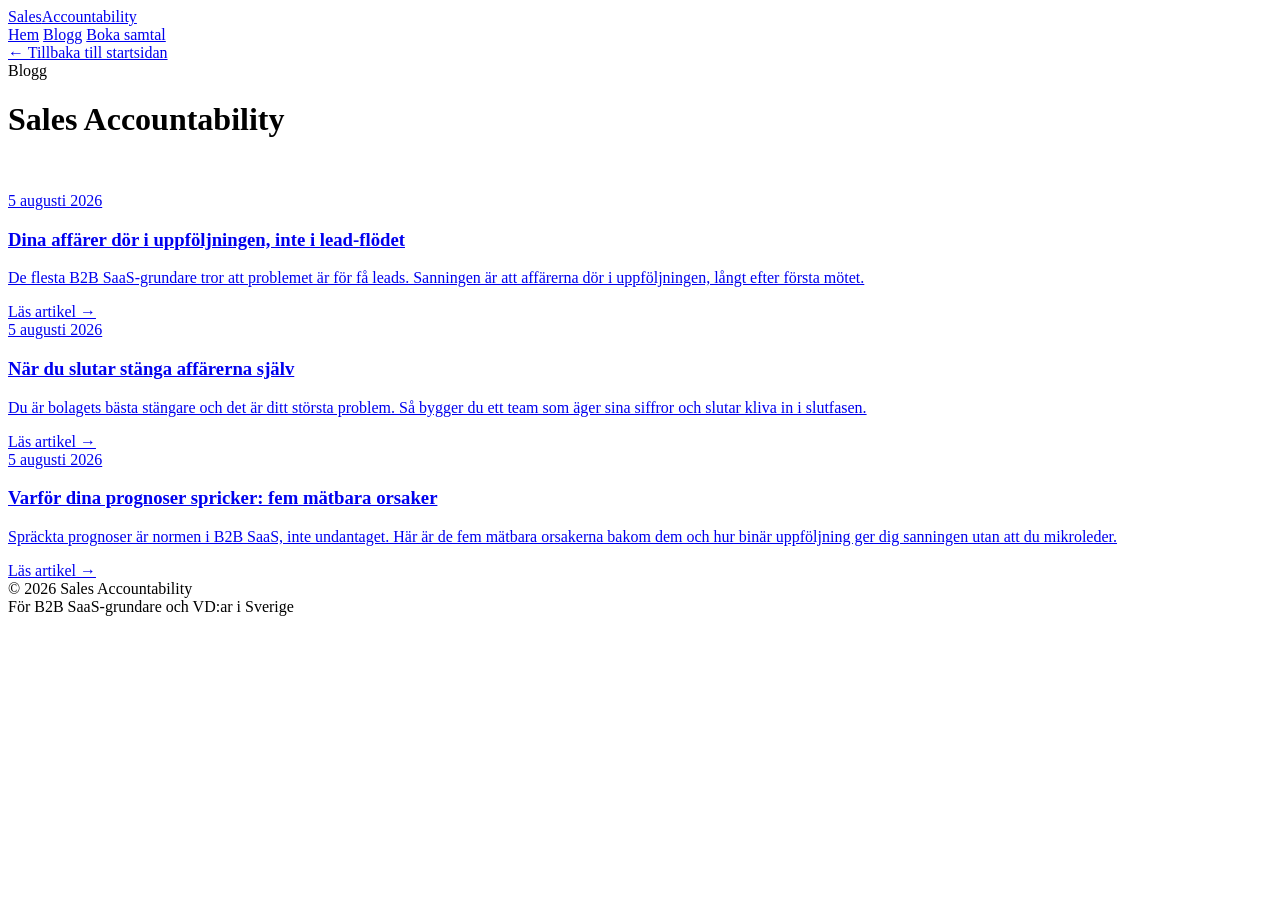
==== blog/index.html @ 6bd664dd "Sales Accountability: hemsida + blogg med 3 artiklar [2026-08-05]" ====
<!DOCTYPE html>
<html lang="sv">
<head>
<meta charset="utf-8">
<meta name="viewport" content="width=device-width, initial-scale=1">
<title>Blogg | Sales Accountability</title>
<meta name="description" content="Artiklar om sales accountability, prognoser, uppföljning och säljdisciplin för B2B SaaS-grundare.">
<link rel="stylesheet" href="/Sales-Accountability/assets/style.css">
<link rel="canonical" href="https://hylten.github.io/Sales-Accountability/blog/">
</head>
<body>
<nav class="nav"><div class="container nav-inner">
<a class="brand" href="/Sales-Accountability/">Sales<span>Accountability</span></a>
<div class="nav-links">
<a href="/Sales-Accountability/">Hem</a>
<a href="/Sales-Accountability/blog/">Blogg</a>
<a class="nav-cta" href="/Sales-Accountability/#kontakt">Boka samtal</a>
</div></div></nav>
<div class="container">
<header class="article-header">
<a class="back-link" href="/Sales-Accountability/">&larr; Tillbaka till startsidan</a>
<div class="kicker">Blogg</div>
<h1>Sales Accountability</h1>
</header>
<section class="block" style="border-top:none;padding-top:32px">
<div class="posts"><a class="post-card" href="/Sales-Accountability/blog/dina-affarer-dor-i-uppfoljningen.html">
<div class="date">5 augusti 2026</div>
<h3>Dina affärer dör i uppföljningen, inte i lead-flödet</h3>
<p>De flesta B2B SaaS-grundare tror att problemet är för få leads. Sanningen är att affärerna dör i uppföljningen, långt efter första mötet.</p>
<div class="more">L&auml;s artikel &rarr;</div></a>
<a class="post-card" href="/Sales-Accountability/blog/nar-du-slutar-stanga-affarerna-sjalv.html">
<div class="date">5 augusti 2026</div>
<h3>När du slutar stänga affärerna själv</h3>
<p>Du är bolagets bästa stängare och det är ditt största problem. Så bygger du ett team som äger sina siffror och slutar kliva in i slutfasen.</p>
<div class="more">L&auml;s artikel &rarr;</div></a>
<a class="post-card" href="/Sales-Accountability/blog/varfor-dina-prognoser-spricker.html">
<div class="date">5 augusti 2026</div>
<h3>Varför dina prognoser spricker: fem mätbara orsaker</h3>
<p>Spräckta prognoser är normen i B2B SaaS, inte undantaget. Här är de fem mätbara orsakerna bakom dem och hur binär uppföljning ger dig sanningen utan att du mikroleder.</p>
<div class="more">L&auml;s artikel &rarr;</div></a></div>
</section>
</div>
<footer><div class="container footer-inner">
<div>&copy; 2026 Sales Accountability</div>
<div>F&ouml;r B2B SaaS-grundare och VD:ar i Sverige</div>
</div></footer>
</body>
</html>
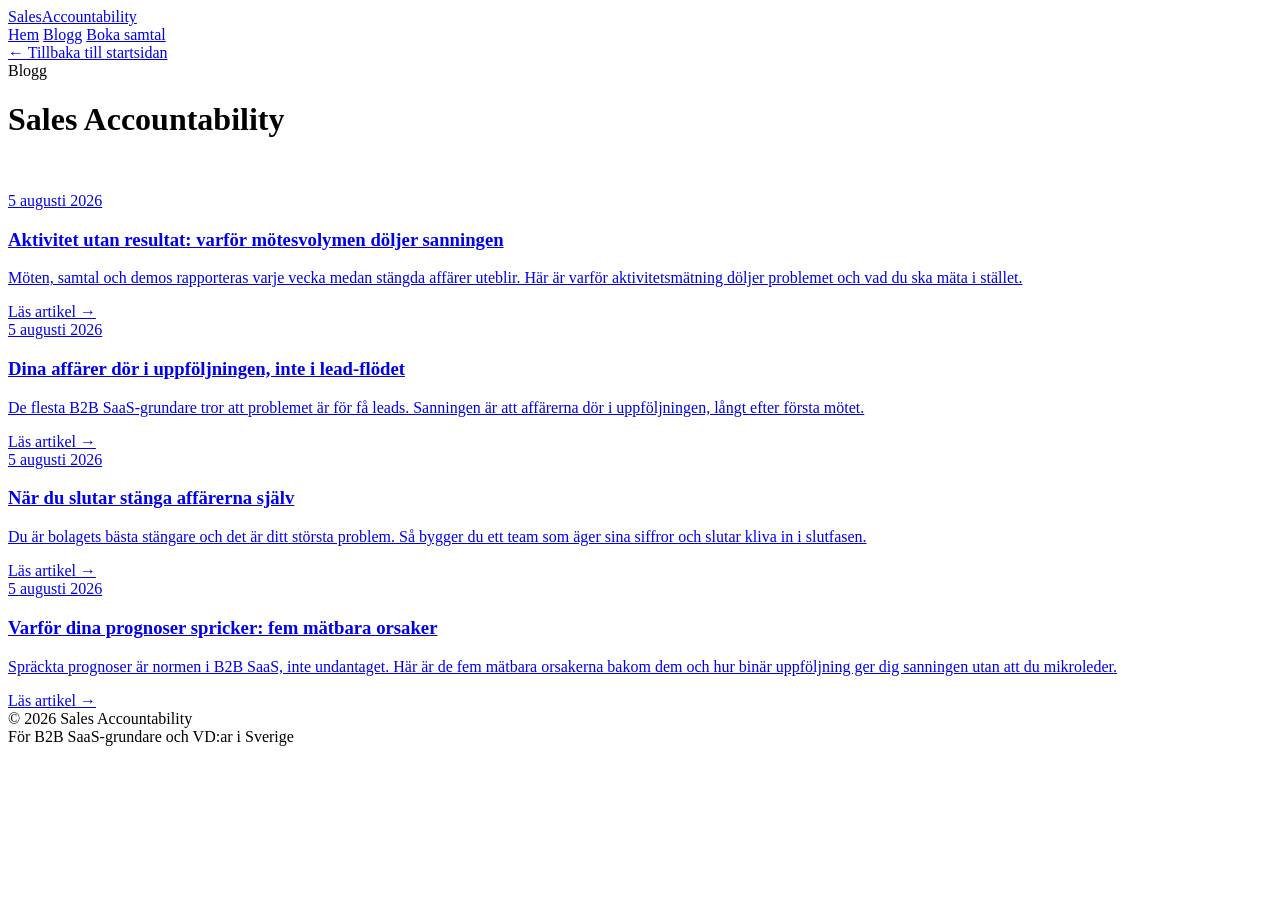
==== commit 916738bf: "Ny artikel: Aktivitet utan resultat + klickbara problemkort [2026-08-05]" ====
--- a/blog/index.html
+++ b/blog/index.html
@@ -23,7 +23,12 @@
 <h1>Sales Accountability</h1>
 </header>
 <section class="block" style="border-top:none;padding-top:32px">
-<div class="posts"><a class="post-card" href="/Sales-Accountability/blog/dina-affarer-dor-i-uppfoljningen.html">
+<div class="posts"><a class="post-card" href="/Sales-Accountability/blog/aktivitet-utan-resultat.html">
+<div class="date">5 augusti 2026</div>
+<h3>Aktivitet utan resultat: varför mötesvolymen döljer sanningen</h3>
+<p>Möten, samtal och demos rapporteras varje vecka medan stängda affärer uteblir. Här är varför aktivitetsmätning döljer problemet och vad du ska mäta i stället.</p>
+<div class="more">L&auml;s artikel &rarr;</div></a>
+<a class="post-card" href="/Sales-Accountability/blog/dina-affarer-dor-i-uppfoljningen.html">
 <div class="date">5 augusti 2026</div>
 <h3>Dina affärer dör i uppföljningen, inte i lead-flödet</h3>
 <p>De flesta B2B SaaS-grundare tror att problemet är för få leads. Sanningen är att affärerna dör i uppföljningen, långt efter första mötet.</p>
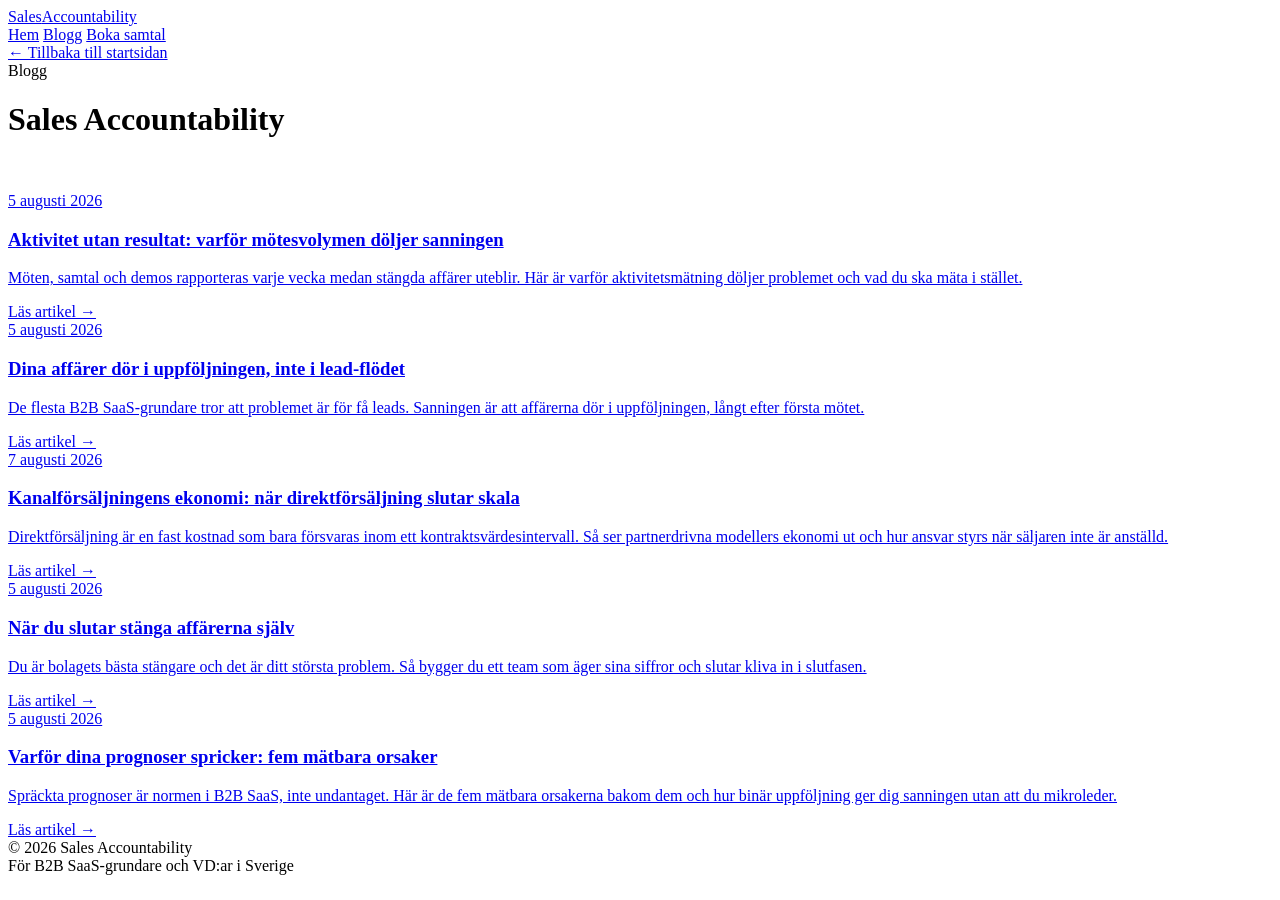
==== commit 78746336: "Auto-publish: Kanalförsäljningens ekonomi: när direktförsäljning slutar skala [2026-08-07]" ====
--- a/blog/index.html
+++ b/blog/index.html
@@ -33,6 +33,11 @@
 <h3>Dina affärer dör i uppföljningen, inte i lead-flödet</h3>
 <p>De flesta B2B SaaS-grundare tror att problemet är för få leads. Sanningen är att affärerna dör i uppföljningen, långt efter första mötet.</p>
 <div class="more">L&auml;s artikel &rarr;</div></a>
+<a class="post-card" href="/Sales-Accountability/blog/kanalforsaljningens-ekonomi.html">
+<div class="date">7 augusti 2026</div>
+<h3>Kanalförsäljningens ekonomi: när direktförsäljning slutar skala</h3>
+<p>Direktförsäljning är en fast kostnad som bara försvaras inom ett kontraktsvärdesintervall. Så ser partnerdrivna modellers ekonomi ut och hur ansvar styrs när säljaren inte är anställd.</p>
+<div class="more">L&auml;s artikel &rarr;</div></a>
 <a class="post-card" href="/Sales-Accountability/blog/nar-du-slutar-stanga-affarerna-sjalv.html">
 <div class="date">5 augusti 2026</div>
 <h3>När du slutar stänga affärerna själv</h3>
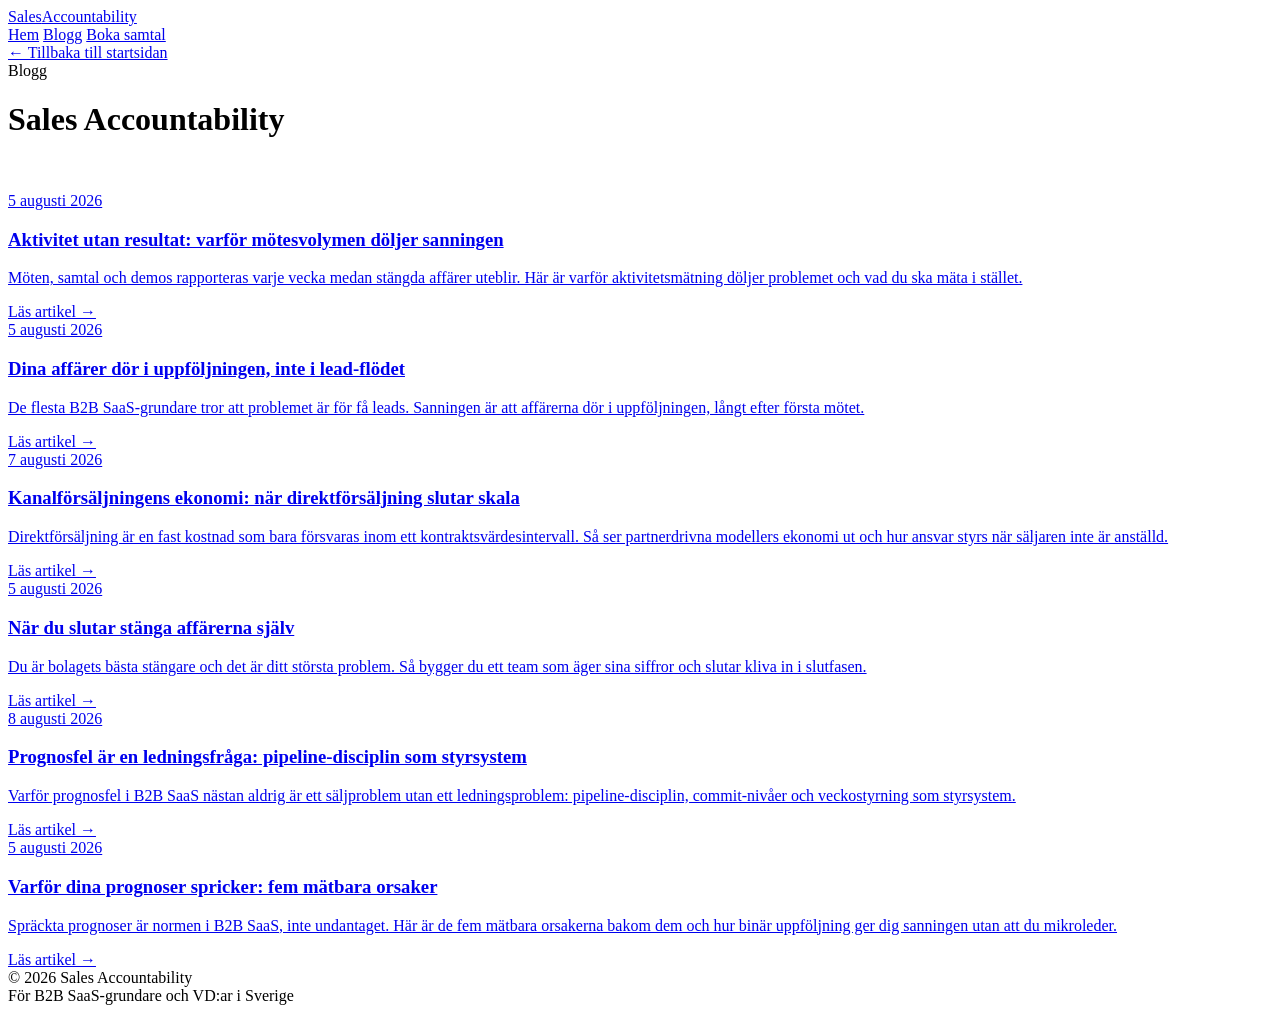
==== commit 45eaf6d8: "Auto-publish: rebuild site for prognosfel-ar-en-ledningsfraga [2026-08-08]" ====
--- a/blog/index.html
+++ b/blog/index.html
@@ -43,6 +43,11 @@
 <h3>När du slutar stänga affärerna själv</h3>
 <p>Du är bolagets bästa stängare och det är ditt största problem. Så bygger du ett team som äger sina siffror och slutar kliva in i slutfasen.</p>
 <div class="more">L&auml;s artikel &rarr;</div></a>
+<a class="post-card" href="/Sales-Accountability/blog/prognosfel-ar-en-ledningsfraga.html">
+<div class="date">8 augusti 2026</div>
+<h3>Prognosfel är en ledningsfråga: pipeline-disciplin som styrsystem</h3>
+<p>Varför prognosfel i B2B SaaS nästan aldrig är ett säljproblem utan ett ledningsproblem: pipeline-disciplin, commit-nivåer och veckostyrning som styrsystem.</p>
+<div class="more">L&auml;s artikel &rarr;</div></a>
 <a class="post-card" href="/Sales-Accountability/blog/varfor-dina-prognoser-spricker.html">
 <div class="date">5 augusti 2026</div>
 <h3>Varför dina prognoser spricker: fem mätbara orsaker</h3>
